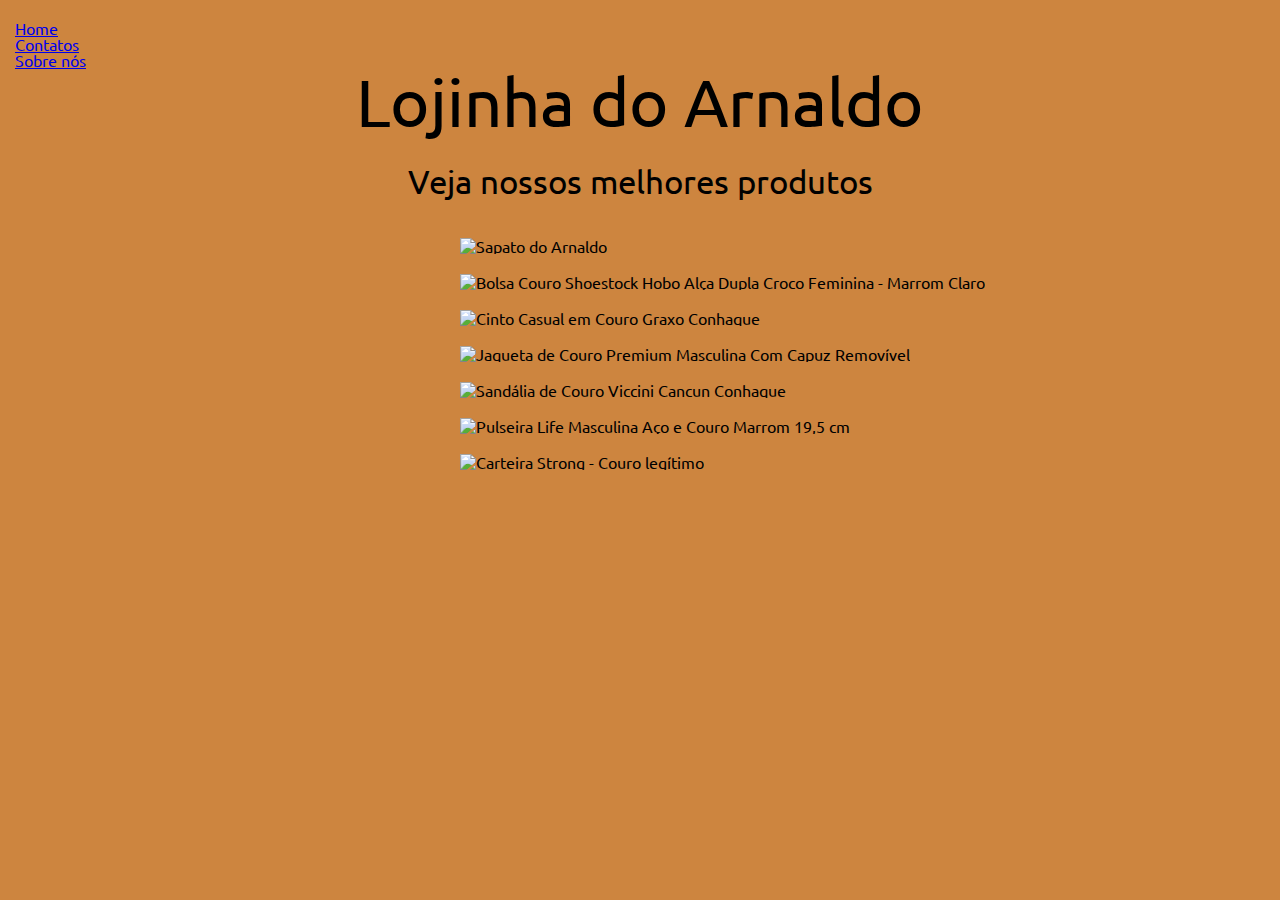
==== catalogo.html @ c9b6af7a "arrasando com o site do arnaldo" ====
<!DOCTYPE html>
<html lang="pt-br">

<head>
    <meta charset="UTF-8">
    <meta http-equiv="X-UA-Compatible" content="IE=edge">
    <meta name="viewport" content="width=device-width, initial-scale=1.0">
    <link rel="stylesheet" href="reset.css">
    <link rel="stylesheet" href="style.css">
    <title>Catalogo/Arnaldo</title>
</head>

<body class="pagina">
    <!--Cabeça de pesquisa da pagina-->
    <ul>
        <li>
            <a href="index.html">Home<a />
        </li>
        <li>
            <a href="contatos.html">Contatos</a>
        </li>
        <li>
            <a href="sobre.html">Sobre nós</a>
        </li>
    </ul>

     <!--Titulo e bordão da pagina-->
    <article align="center">
         <h1 class="titulo-artigo">Lojinha do Arnaldo</h1>
         <h2 class="subtitulo-artigo">Veja nossos melhores produtos</h2>
    </article>
    
     <!--Produtos da loja do Arnaldo-->

    <article>

        <img class="imagem-produto" src="https://images-americanas.b2w.io/produtos/01/00/sku/23518/8/23518838_1GG.jpg" alt="Sapato do Arnaldo" >

        <img class="imagem-produto" src="http://static.shoestock.com.br/produtos/bolsa-couro-shoestock-hobo-alca-dupla-croco-feminina/03/O01-0479-003/O01-0479-003_zoom1.jpg?ts=1622056350" alt="Bolsa Couro Shoestock Hobo Alça Dupla Croco Feminina - Marrom Claro" >

        <img class="imagem-produto" src="https://cdn.shoppub.io/cdn-cgi/image/w=1000,h=1000,q=80,f=auto/majorano/media/uploads/produtos/foto/buzmphqd/casual-conhaque.jpg" alt="Cinto Casual em Couro Graxo Conhaque" >

        <img class="imagem-produto" src="https://cdn.shopify.com/s/files/1/0619/4921/4942/products/jaqueta-de-couro-masculina-premium-frete-gratis-jaqueta-masculina-234908_cd2ee86b-54ba-432c-968c-d80e7e50f7a9_600x.jpg?v=1655589978" alt="Jaqueta de Couro Premium Masculina Com Capuz Removível" >
    </article>

    <article>
        <img class="imagem-produto" src="https://cdn.shoppub.io/cdn-cgi/image/w=1000,h=1000,q=80,f=auto/viccini/media/uploads/produtos/foto/b1fff633c0d4901.jpeg" alt="Sandália de Couro Viccini Cancun Conhaque">

        <img class="imagem-produto" src="https://lojavivara.vtexassets.com/arquivos/ids/307496/Pulseira-Life-Masculina-Aco-e-Couro-Marrom-19-5-cm-m6260751_set.jpg?v=1766021301" alt="Pulseira Life Masculina Aço e Couro Marrom 19,5 cm">

        <img class="imagem-produto" src="https://cdn.shopify.com/s/files/1/0299/1718/4138/products/CapturadeTela2021-10-07as18.29.55_400x.png?v=1633642267" alt="Carteira Strong - Couro legítimo">
    </article>

 
        
 </body>
---- style.css ----
@import url('https://fonts.googleapis.com/css2?family=Ubuntu:wght@400;500;700&display=swap');

body { background-color: peru;
    font-family: 'Ubuntu', sans-serif;
}

.titulo-artigo {
    font-size: 50pt; margin-bottom:30px;
}

.subtitulo-artigo {
    font-size: 25pt; margin-bottom:40px;
}

.pagina {
     margin-top: 20px; 
     margin-left: 15px;
     margin-bottom: 20px; 
     margin-right: 15px; 
     border-top-width: 5px;
}

.imagem-produto {
    height:300px;
    width:350px; margin-left:445px; margin-bottom:20px;
}

.centrar {
    margin-left:430px; margin-top:50px;
}

.paragrafo {
    margin-top:15px; font-size: larger; text-align: left; margin-left:100px; margin-right:100px;
}
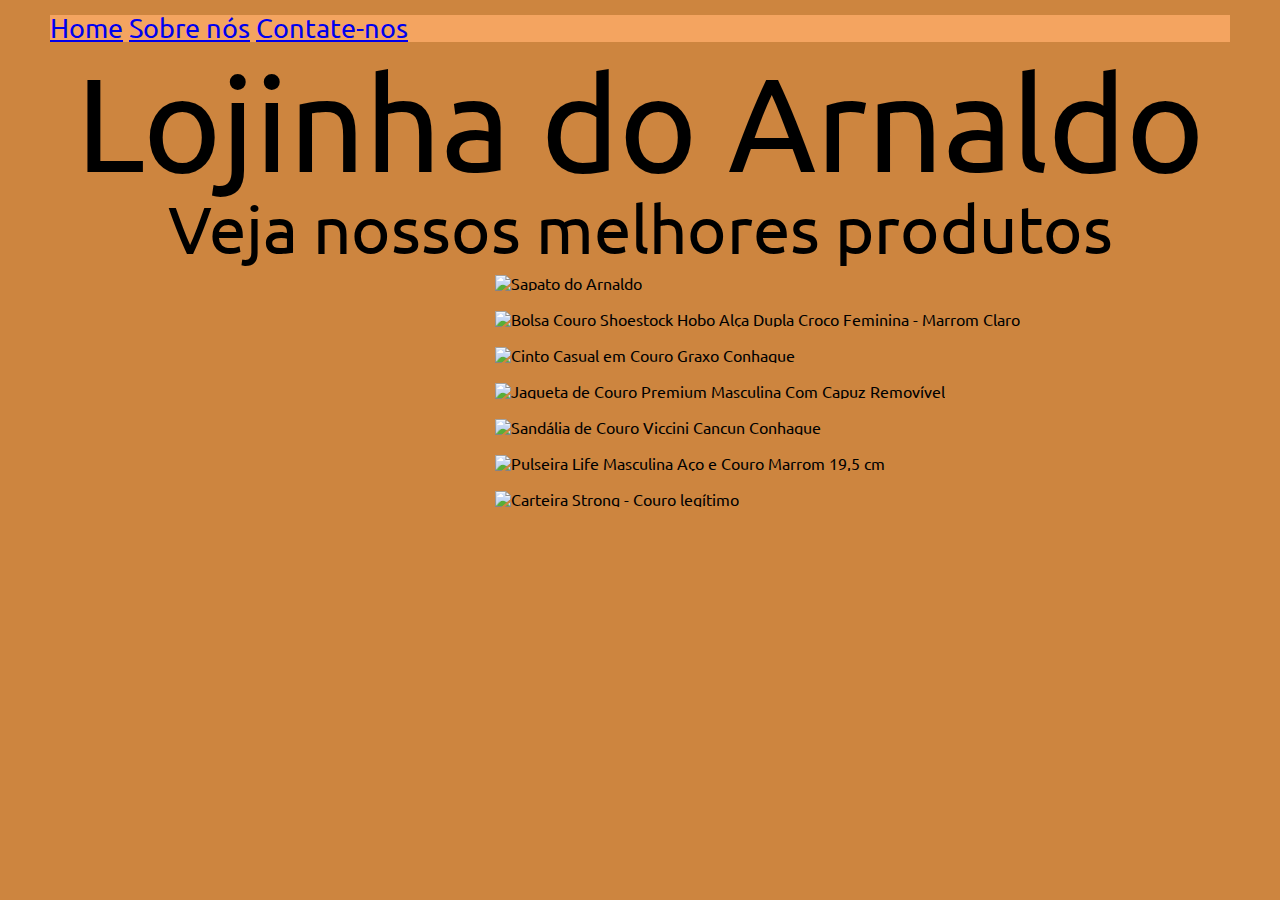
==== commit 9c613297: "finalizando por hoje" ====
--- a/catalogo.html
+++ b/catalogo.html
@@ -5,24 +5,26 @@
     <meta charset="UTF-8">
     <meta http-equiv="X-UA-Compatible" content="IE=edge">
     <meta name="viewport" content="width=device-width, initial-scale=1.0">
-    <link rel="stylesheet" href="reset.css">
-    <link rel="stylesheet" href="style.css">
+    <meta name="description" content="Aprecie a nossa variedade aqui o estilo tem qualidade!>
+    <meta name="author" content="João Paulo Santos Roque Galvão">
+    <link rel="stylesheet" href="css/reset.css">
+    <link rel="stylesheet" href="css/style.css">
     <title>Catalogo/Arnaldo</title>
 </head>
 
+<header>
+
+    <nav>
+            <a href="index.html">Home</a>
+    
+            <a href="sobre.html">Sobre nós</a>
+    
+            <a href="contatos.html">Contate-nos</a>
+    </nav>
+
+</header>
+
 <body class="pagina">
-    <!--Cabeça de pesquisa da pagina-->
-    <ul>
-        <li>
-            <a href="index.html">Home<a />
-        </li>
-        <li>
-            <a href="contatos.html">Contatos</a>
-        </li>
-        <li>
-            <a href="sobre.html">Sobre nós</a>
-        </li>
-    </ul>
 
      <!--Titulo e bordão da pagina-->
     <article align="center">
--- a/css/style.css
+++ b/css/style.css
@@ -0,0 +1,51 @@
+@import url('https://fonts.googleapis.com/css2?family=Ubuntu:wght@400;500;700&display=swap');
+
+body {
+    background-color:peru;
+    font-family: 'Ubuntu', sans-serif;
+    text-align: left;
+    margin-right:50px;
+    margin-left:50px;
+    margin-bottom:10px;
+    margin-top:15px;
+}
+
+footer { 
+    background-color:sandybrown;
+    font-family: 'Ubuntu', sans-serif;
+    font-size: 15pt;
+    margin-top:20pt;
+}
+
+header {
+    background-color:sandybrown;
+    font-size:20pt;
+}
+
+.titulo-artigo {
+    font-size:100pt;
+    margin-top:10pt;
+    margin-bottom: 5pt;
+}
+
+.subtitulo-artigo {
+    font-size:50pt;
+    margin-top:5pt;
+    margin-bottom:10pt;
+}
+
+.paragrafo {
+    font-size:25pt;
+    margin-top:5pt;
+    margin-bottom:5pt;
+}
+
+.imagem-produto {
+    height:300px;
+    width:350px; margin-left:445px; margin-bottom:20px;
+}
+
+.centrar {
+    align-content: center;
+}
+
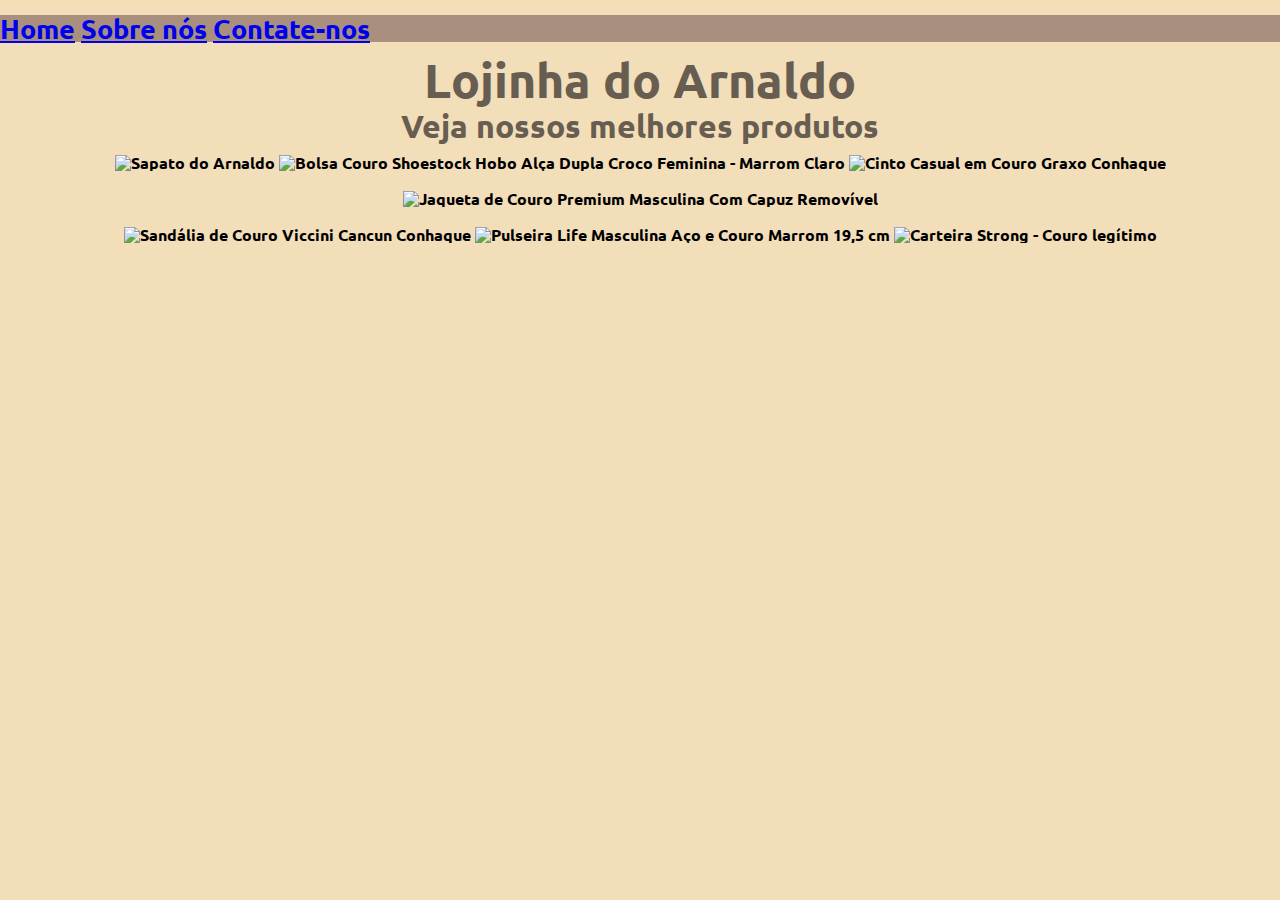
==== commit 180756fd: "finaliznado por hoje" ====
--- a/catalogo.html
+++ b/catalogo.html
@@ -5,7 +5,7 @@
     <meta charset="UTF-8">
     <meta http-equiv="X-UA-Compatible" content="IE=edge">
     <meta name="viewport" content="width=device-width, initial-scale=1.0">
-    <meta name="description" content="Aprecie a nossa variedade aqui o estilo tem qualidade!>
+    <meta name="description" content="Aprecie a nossa variedade aqui o estilo tem qualidade!">
     <meta name="author" content="João Paulo Santos Roque Galvão">
     <link rel="stylesheet" href="css/reset.css">
     <link rel="stylesheet" href="css/style.css">
@@ -15,11 +15,11 @@
 <header>
 
     <nav>
-            <a href="index.html">Home</a>
+            <a class="navegador-site" href="index.html">Home</a>
     
-            <a href="sobre.html">Sobre nós</a>
+            <a class="navegador-site" href="sobre.html">Sobre nós</a>
     
-            <a href="contatos.html">Contate-nos</a>
+            <a class="navegador-site" href="contatos.html">Contate-nos</a>
     </nav>
 
 </header>
@@ -27,14 +27,14 @@
 <body class="pagina">
 
      <!--Titulo e bordão da pagina-->
-    <article align="center">
+    <article class="artigo-alinhar">
          <h1 class="titulo-artigo">Lojinha do Arnaldo</h1>
          <h2 class="subtitulo-artigo">Veja nossos melhores produtos</h2>
     </article>
     
      <!--Produtos da loja do Arnaldo-->
 
-    <article>
+    <article class="artigo-alinhar">
 
         <img class="imagem-produto" src="https://images-americanas.b2w.io/produtos/01/00/sku/23518/8/23518838_1GG.jpg" alt="Sapato do Arnaldo" >
 
@@ -45,7 +45,7 @@
         <img class="imagem-produto" src="https://cdn.shopify.com/s/files/1/0619/4921/4942/products/jaqueta-de-couro-masculina-premium-frete-gratis-jaqueta-masculina-234908_cd2ee86b-54ba-432c-968c-d80e7e50f7a9_600x.jpg?v=1655589978" alt="Jaqueta de Couro Premium Masculina Com Capuz Removível" >
     </article>
 
-    <article>
+    <article class="artigo-alinhar">
         <img class="imagem-produto" src="https://cdn.shoppub.io/cdn-cgi/image/w=1000,h=1000,q=80,f=auto/viccini/media/uploads/produtos/foto/b1fff633c0d4901.jpeg" alt="Sandália de Couro Viccini Cancun Conhaque">
 
         <img class="imagem-produto" src="https://lojavivara.vtexassets.com/arquivos/ids/307496/Pulseira-Life-Masculina-Aco-e-Couro-Marrom-19-5-cm-m6260751_set.jpg?v=1766021301" alt="Pulseira Life Masculina Aço e Couro Marrom 19,5 cm">
--- a/css/style.css
+++ b/css/style.css
@@ -1,51 +1,89 @@
 @import url('https://fonts.googleapis.com/css2?family=Ubuntu:wght@400;500;700&display=swap');
 
+:root {
+    --cor-principal:#A9907E;
+    --cor-complemento:#675D50;
+}
+
 body {
-    background-color:peru;
+    background-color:#F3DEBA;
     font-family: 'Ubuntu', sans-serif;
     text-align: left;
     margin-right:50px;
     margin-left:50px;
     margin-bottom:10px;
     margin-top:15px;
+    font-weight: 600;
 }
 
 footer { 
-    background-color:sandybrown;
+    background-color:var(--cor-principal);
     font-family: 'Ubuntu', sans-serif;
     font-size: 15pt;
     margin-top:20pt;
+    margin-right:-50px;
+    margin-left:-50px;
+    text-align: center;
+    color:var(--cor-complemento);
 }
 
 header {
-    background-color:sandybrown;
+    background-color:var(--cor-principal);
     font-size:20pt;
+    margin-top:0pt;
+    margin-bottom:0pt;
+    margin-right:-50px;
+    margin-left:-50px;
+    align-self: self-start;
+}
+
+.navegador-site ul {
+    line-height: 3;
+    margin-right:20px;
+    margin-left:30px;
+    display: flex;
+    justify-content: space-between;
+}
+
+.navegador-site a { 
+    font-size:1.5rem;
+    text-decoration:none;
+    color: #ABC4AA;
 }
 
 .titulo-artigo {
-    font-size:100pt;
+    color:var(--cor-complemento);
+    font-size:3rem;
     margin-top:10pt;
     margin-bottom: 5pt;
 }
 
 .subtitulo-artigo {
-    font-size:50pt;
+    color:var(--cor-complemento);
+    font-size:2rem;
     margin-top:5pt;
     margin-bottom:10pt;
 }
 
 .paragrafo {
-    font-size:25pt;
-    margin-top:5pt;
-    margin-bottom:5pt;
+    color:var(--cor-complemento);
+    font-size:19pt;
+    margin-top:25pt;
+    margin-bottom:20pt;
+    text-align:left;
+    line-height: 1.4;
 }
 
 .imagem-produto {
-    height:300px;
-    width:350px; margin-left:445px; margin-bottom:20px;
+    height:150px;
+    width:135px;
+    margin-bottom:20px;
 }
 
 .centrar {
     align-content: center;
 }
 
+.artigo-alinhar {
+    text-align: center;
+}